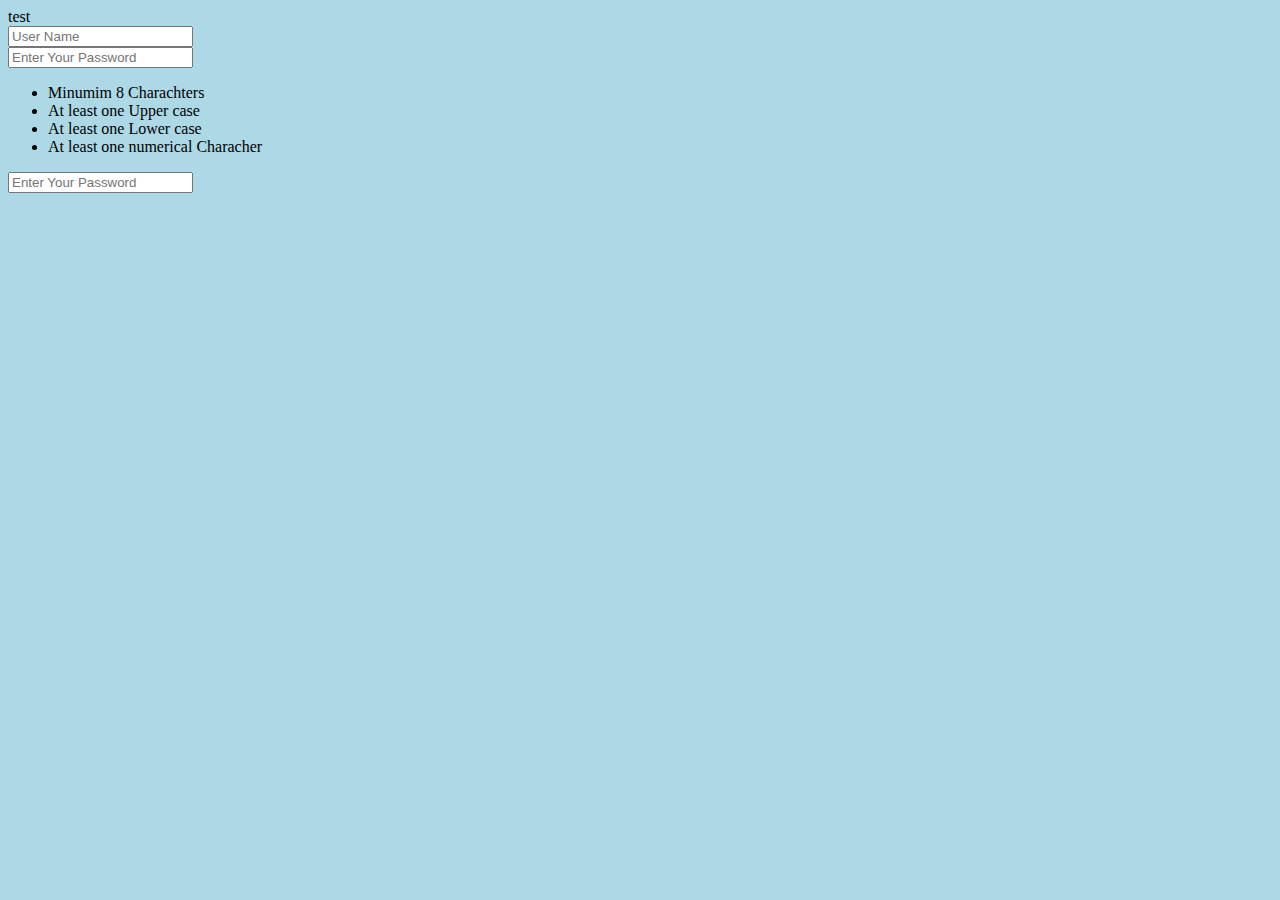
==== profile.html @ d2095262 "password validation" ====
<!DOCTYPE html>
<html lang="en">
  <head>
    <meta charset="UTF-8" />
    <meta http-equiv="X-UA-Compatible" content="IE=edge" />
    <meta name="viewport" content="width=device-width, initial-scale=1.0" />
    <title>Sign Up</title>
    <script src="profile.js"></script>
  </head>
  <body>
    <form>
      <div>
        <input name="username" placeholder="User Name" />
      </div>

      <div>
        <!--  type="password" -->
        <input placeholder="Enter Your Password" id="password" />
        <ul>
          <li id="min-8">Minumim 8 Charachters</li>
          <li id="uppercase">At least one Upper case</li>
          <li id="lowercase">At least one Lower case</li>
          <li id="numerical">At least one numerical Characher</li>
        </ul>
      </div>
      <div>
        <input type="password" placeholder="Enter Your Password" />
      </div>
    </form>
  </body>
</html>
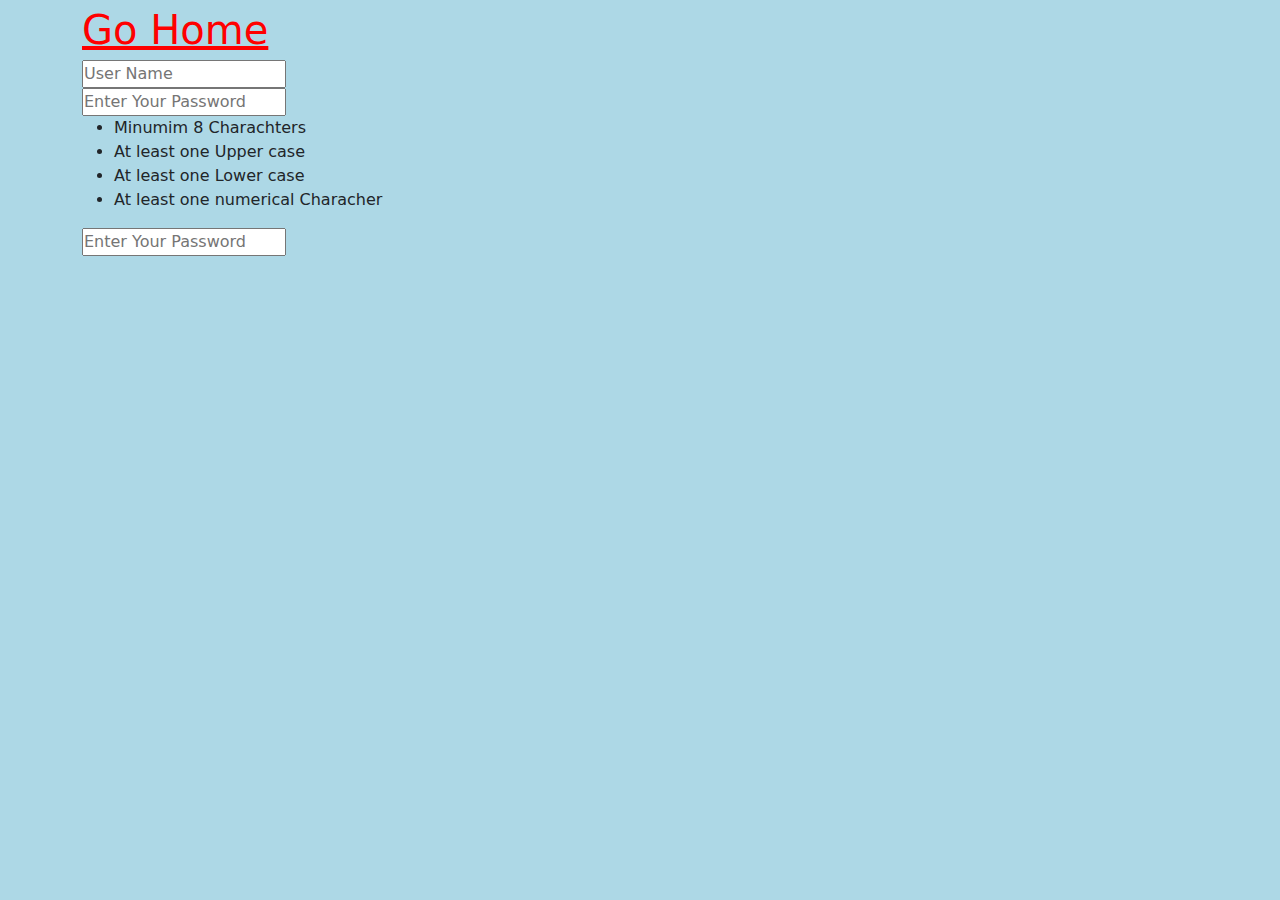
==== commit 0902ac28: "added the date and the time feature with opening and closing hours for the market" ====
--- a/profile.html
+++ b/profile.html
@@ -4,28 +4,37 @@
     <meta charset="UTF-8" />
     <meta http-equiv="X-UA-Compatible" content="IE=edge" />
     <meta name="viewport" content="width=device-width, initial-scale=1.0" />
+
+    <link
+      rel="stylesheet"
+      href="https://cdn.jsdelivr.net/npm/bootstrap@5.2.2/dist/css/bootstrap.min.css"
+    />
+    <link rel="stylesheet" href="styleCss\style.css" />
     <title>Sign Up</title>
     <script src="profile.js"></script>
   </head>
   <body>
-    <form>
-      <div>
-        <input name="username" placeholder="User Name" />
-      </div>
+    <div class="container">
+      <a class="mb-3 fs-1" href="index.html">Go Home</a>
+      <form>
+        <div>
+          <input name="username" placeholder="User Name" />
+        </div>
 
-      <div>
-        <!--  type="password" -->
-        <input placeholder="Enter Your Password" id="password" />
-        <ul>
-          <li id="min-8">Minumim 8 Charachters</li>
-          <li id="uppercase">At least one Upper case</li>
-          <li id="lowercase">At least one Lower case</li>
-          <li id="numerical">At least one numerical Characher</li>
-        </ul>
-      </div>
-      <div>
-        <input type="password" placeholder="Enter Your Password" />
-      </div>
-    </form>
+        <div>
+          <!--  type="password" -->
+          <input placeholder="Enter Your Password" id="password" />
+          <ul>
+            <li id="min-8">Minumim 8 Charachters</li>
+            <li id="uppercase">At least one Upper case</li>
+            <li id="lowercase">At least one Lower case</li>
+            <li id="numerical">At least one numerical Characher</li>
+          </ul>
+        </div>
+        <div>
+          <input type="password" placeholder="Enter Your Password" />
+        </div>
+      </form>
+    </div>
   </body>
 </html>
